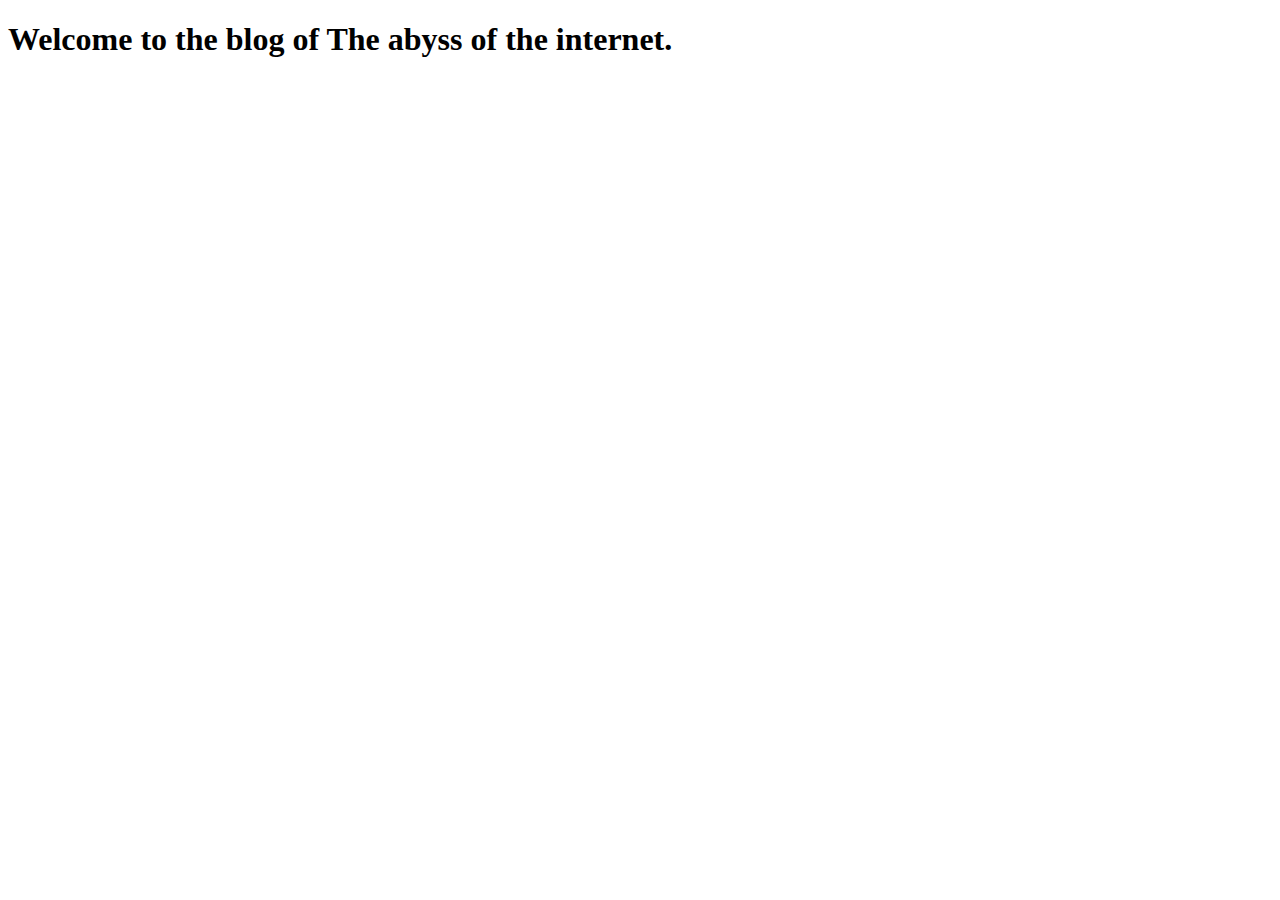
==== docs/aboutme.html @ d1e8d69a "Create aboutme.html" ====
<!DOCTYPE html>
<html>
<head>
  <link rel="stylesheet" href="aboutmestyle.css">
</head>
<body>
  
  <div class="header">
    <h1>Welcome to the blog of The abyss of the internet.</h1>
  </div>
  
  <!-- <p>I'm a student and I can code in Lua and I'm trying to learn C++</p> -->

</body>
</html>
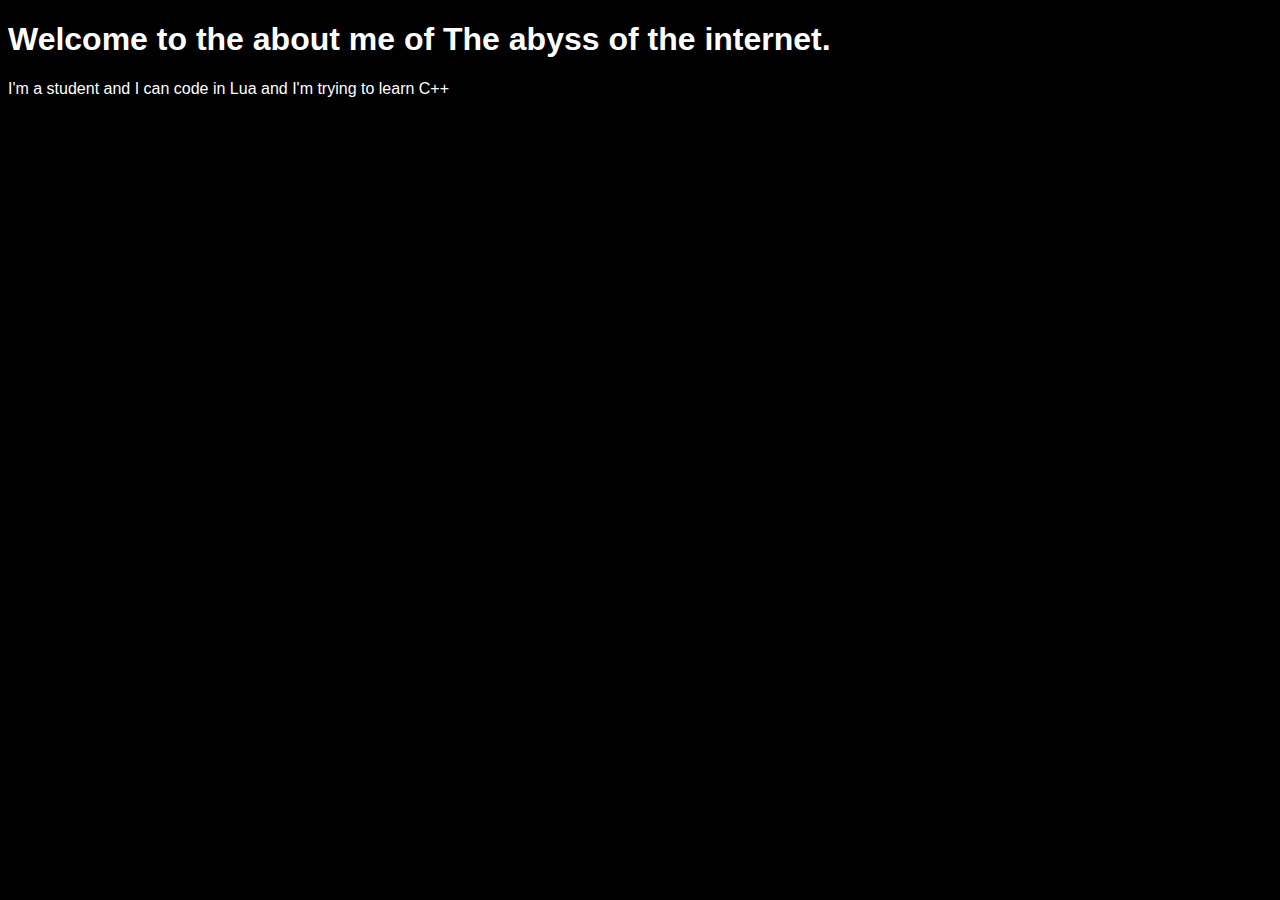
==== commit 90513d25: "Update aboutme.html" ====
--- a/docs/aboutme.html
+++ b/docs/aboutme.html
@@ -6,10 +6,10 @@
 <body>
   
   <div class="header">
-    <h1>Welcome to the blog of The abyss of the internet.</h1>
+    <h1>Welcome to the about me of The abyss of the internet.</h1>
   </div>
   
-  <!-- <p>I'm a student and I can code in Lua and I'm trying to learn C++</p> -->
+  <p>I'm a student and I can code in Lua and I'm trying to learn C++</p>
 
 </body>
 </html>
--- a/docs/aboutmestyle.css
+++ b/docs/aboutmestyle.css
@@ -0,0 +1,10 @@
+body {
+  background-color: black;
+  font-family: Arial;
+}
+h1 {
+  color: white;
+}
+p {
+  color: white;
+}
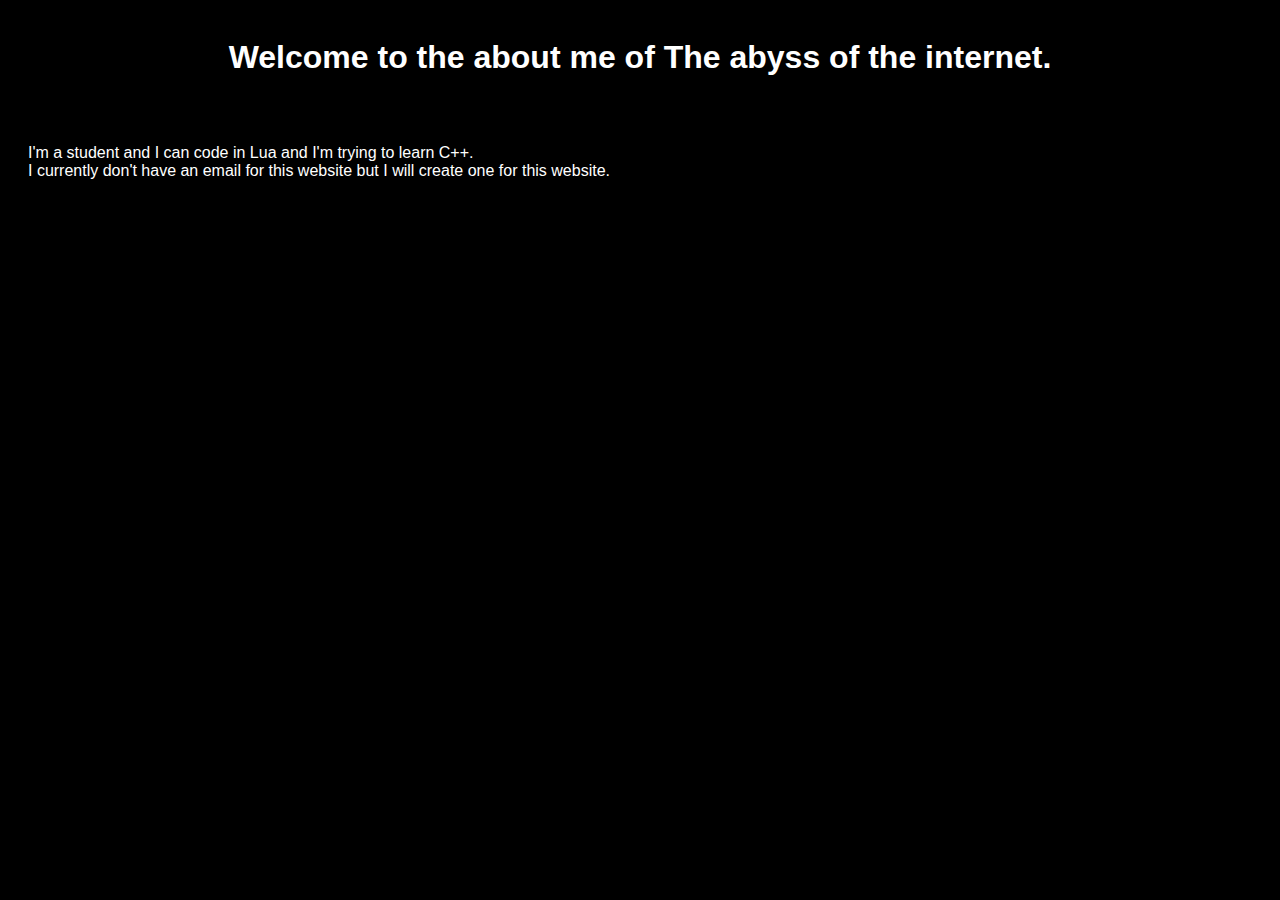
==== commit dcb0f61d: "Update aboutme.html" ====
--- a/docs/aboutme.html
+++ b/docs/aboutme.html
@@ -5,11 +5,12 @@
 </head>
 <body>
   
-  <div class="header">
+  <div class="title">
     <h1>Welcome to the about me of The abyss of the internet.</h1>
   </div>
   
-  <p>I'm a student and I can code in Lua and I'm trying to learn C++</p>
+  <p>I'm a student and I can code in Lua and I'm trying to learn C++.<br>
+  I currently don't have an email for this website but I will create one for this website.</p>
 
 </body>
 </html>
--- a/docs/aboutmestyle.css
+++ b/docs/aboutmestyle.css
@@ -6,5 +6,10 @@
   color: white;
 }
 p {
+  padding: 20px;
   color: white;
 }
+.title {
+  padding: 10px;
+  text-align: center;
+}
